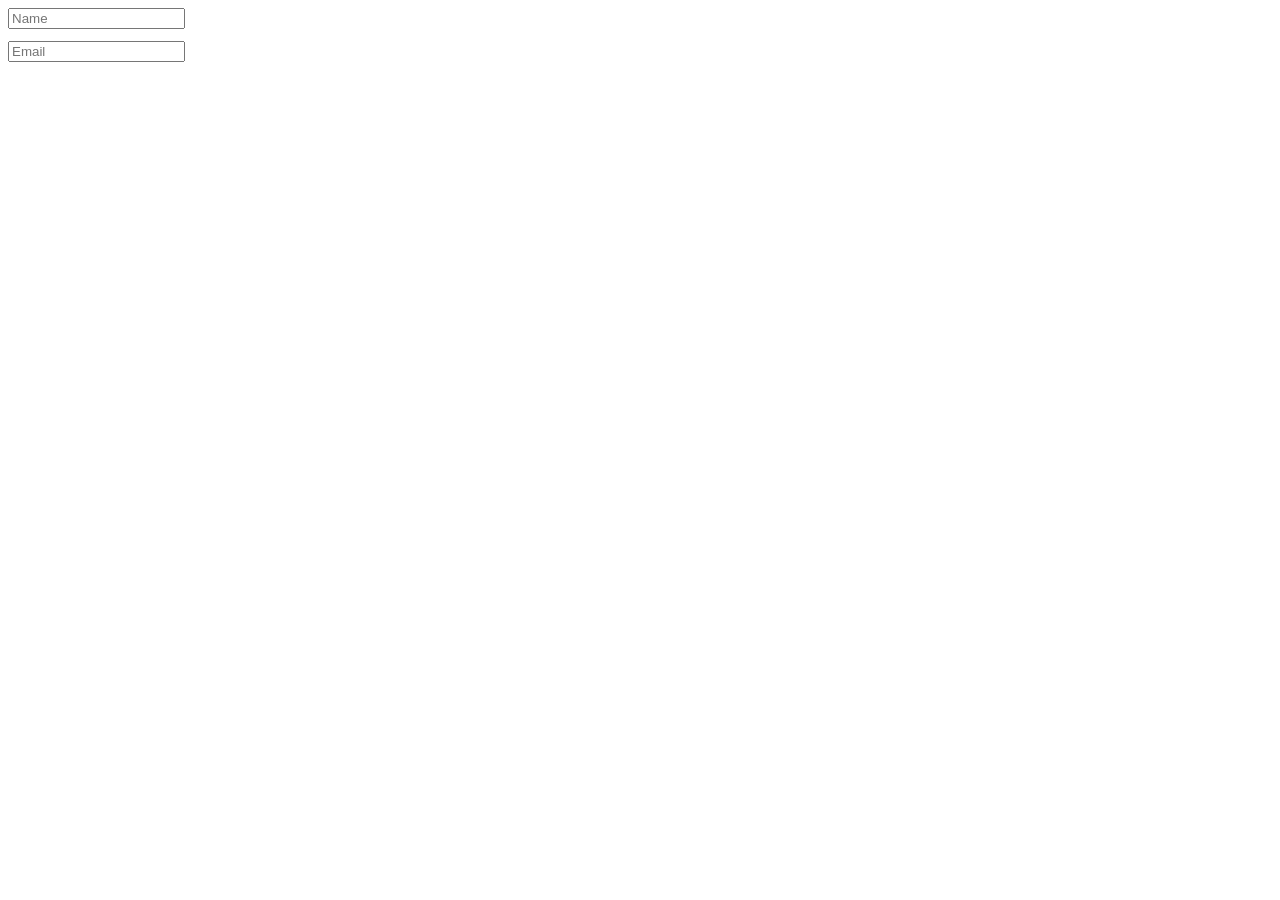
==== display blocks/index.html @ cf2f4e55 "block element" ====
<!DOCTYPE html>
<html lang="en">
<head>
    <meta charset="UTF-8">
    <meta name="viewport" content="width=device-width, initial-scale=1.0">
    <link rel="stylesheet" href="style.css">
    <title>Display blocks</title>
</head>
<body>
    <input class="name" type="text" placeholder="Name">
    <input class="email" type="text" placeholder="Email">
     <!-- inline block element -->
</body>
</html>
---- display blocks/style.css ----
.name{
    display:block;
    margin-bottom: 12px;
}
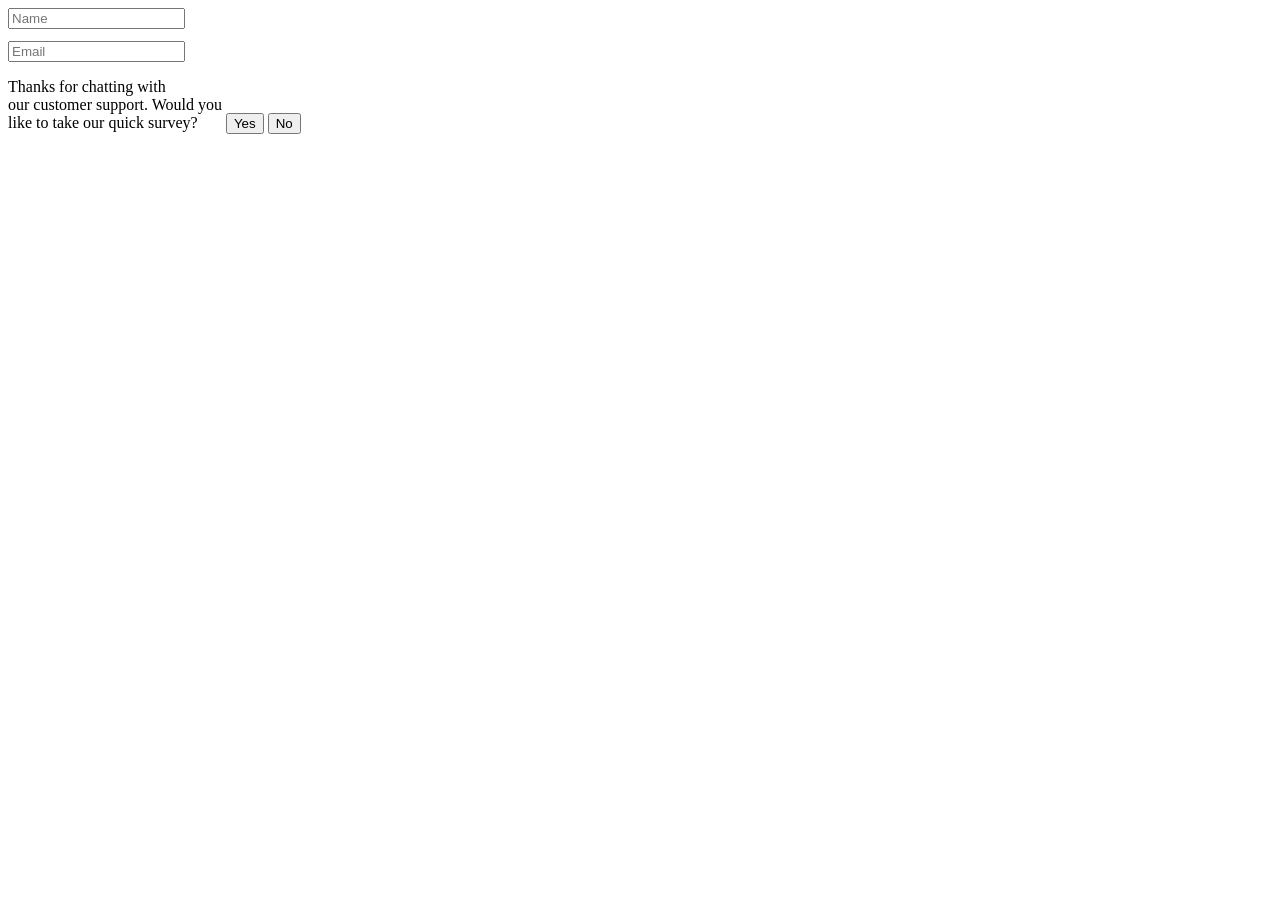
==== commit 2f301e09: "create UI design using IN-line block element" ====
--- a/display blocks/index.html
+++ b/display blocks/index.html
@@ -9,6 +9,10 @@
 <body>
     <input class="name" type="text" placeholder="Name">
     <input class="email" type="text" placeholder="Email">
+
      <!-- inline block element -->
+      <p class=" para">Thanks for chatting with <br>our customer support. Would you<br> like to take our quick survey?</p>
+       <button class="yes">Yes</button>
+       <button class="no">No</button>
 </body>
 </html>
--- a/display blocks/style.css
+++ b/display blocks/style.css
@@ -1,4 +1,19 @@
+
 .name{
     display:block;
     margin-bottom: 12px;
+}
+.para{
+    display: inline-block;
+}
+.yes{
+    display: inline-block;
+    margin-bottom:12px;
+}
+.no{
+    display:inline-block;
+    margin-bottom: 12px;
+}
+.email{
+    display: block;
 }
